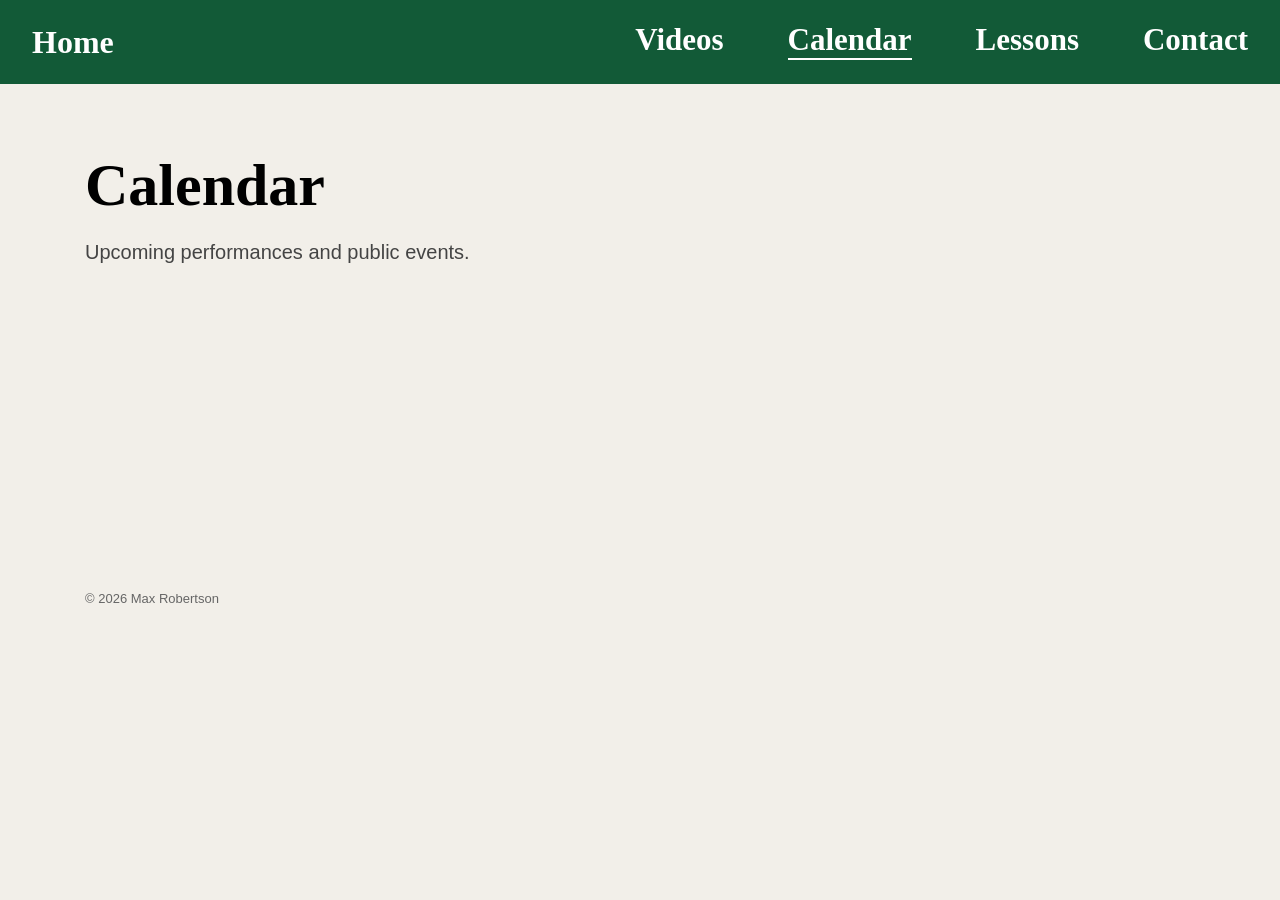
==== calendar.html @ 99ddce04 "Add files via upload" ====
<!doctype html>
<html lang="en">
<head>
  <meta charset="utf-8">
  <meta name="viewport" content="width=device-width, initial-scale=1">
  <title>Calendar — Max Robertson</title>
  <link rel="stylesheet" href="style.css">
</head>
<body>
  <header class="site-header">
    <a class="brand" href="index.html">Home</a>
    <nav>
      <a class="" href="videos.html">Videos</a>
      <a class="active" href="calendar.html">Calendar</a>
      <a class="" href="lessons.html">Lessons</a>
      <a class="" href="contact.html">Contact</a>
    </nav>
  </header>

  <main class="page">
    <h1>Calendar</h1>
    <p class="intro">Upcoming performances and public events.</p>
    <div class="calendar-embed">
      <iframe src="https://calendar.google.com/calendar/embed?src=b08bcf48855e056035fb3ee5abae15c4e9977da4983a8a89e8dce582ec767ac6%40group.calendar.google.com&ctz=America%2FChicago" title="Max Robertson performance calendar" loading="lazy" frameborder="0" scrolling="no"></iframe>
    </div>
  </main>

  <footer>© 2026 Max Robertson</footer>
</body>
</html>
---- style.css ----
*{box-sizing:border-box}
:root{--bg:#F2EFE9;--green:#125A37;--text:#000;--muted:#444;--line:#cfcac1}
html,body{margin:0;min-height:100%;background:var(--bg);color:var(--text)}
body{font-family:Arial,Helvetica,sans-serif;line-height:1.5}
.site-header{height:84px;background:var(--green);display:flex;align-items:center;justify-content:space-between;padding:0 32px;color:#fff}
.brand,nav a{font-family:Georgia,'Times New Roman',serif;font-weight:700;color:#fff;text-decoration:none}
.brand{font-size:32px}
nav{display:flex;align-items:center;gap:64px}
nav a{font-size:31px;line-height:1;border-bottom:2px solid transparent;padding-bottom:3px}
nav a:hover,nav a.active{border-bottom-color:#fff}
.hero{max-width:1366px;min-height:calc(100vh - 84px);margin:0 auto;padding:105px 55px 55px;display:grid;grid-template-columns:1fr 1fr;gap:45px;align-items:center}
.hero-photo{height:550px;display:flex;align-items:flex-end;justify-content:center;overflow:hidden}
.hero-photo img{width:100%;height:100%;object-fit:contain;object-position:center bottom}
.hero-copy{padding:0 35px 0 5px;align-self:center}
.hero h1{font-family:Georgia,'Times New Roman',serif;font-size:66px;line-height:1.05;margin:0 0 48px;font-weight:700;letter-spacing:-1.5px}
.hero p{font-size:31px;line-height:1.36;margin:0 0 42px;max-width:570px}
.page{max-width:1200px;margin:0 auto;padding:70px 45px 100px}
.page h1{font-family:Georgia,'Times New Roman',serif;font-size:60px;line-height:1.05;margin:0 0 20px}
.intro{font-size:20px;color:var(--muted);margin:0 0 40px;max-width:700px}
.video-grid{display:grid;grid-template-columns:repeat(2,1fr);gap:30px}
.video{aspect-ratio:16/9;background:#111}.video iframe{width:100%;height:100%;border:0}
.calendar-placeholder{min-height:600px;border:1px dashed var(--line);display:grid;place-items:center;text-align:center;color:var(--muted);font-size:18px}
.lesson-page{display:grid;grid-template-columns:1fr 1fr;gap:70px;align-items:center}.lesson-photo{aspect-ratio:4/5;background:#e4e0d8;display:grid;place-items:center}.photo-placeholder{color:#888;letter-spacing:.12em;font-size:13px}.lesson-page h1{font-size:56px}.lesson-page p{font-size:21px;line-height:1.55}
.narrow{max-width:760px}form{display:grid;gap:10px}label{font-size:16px;margin-top:12px}input,textarea{width:100%;padding:12px;border:1px solid #aaa;background:#fff;font:inherit;font-size:17px}textarea{resize:vertical}.button{display:inline-block;margin-top:12px;padding:11px 18px;background:var(--green);color:#fff;border:0;font:inherit;cursor:pointer;text-decoration:none}
footer{max-width:1200px;margin:0 auto;padding:25px 45px 45px;color:#666;font-size:13px}
@media(max-width:800px){.site-header{height:auto;min-height:84px;padding:20px 22px;align-items:flex-start;gap:20px}.brand{font-size:27px}nav{gap:18px;flex-wrap:wrap;justify-content:flex-end}nav a{font-size:22px}.hero{grid-template-columns:1fr;min-height:auto;padding:45px 25px 65px;gap:20px}.hero-photo{height:440px}.hero-copy{padding:0}.hero h1{font-size:48px;margin-bottom:30px}.hero p{font-size:24px}.page{padding:50px 25px 80px}.page h1{font-size:46px}.video-grid{grid-template-columns:1fr}.lesson-page{grid-template-columns:1fr;gap:35px}.lesson-page h1{font-size:46px}footer{padding:25px}}
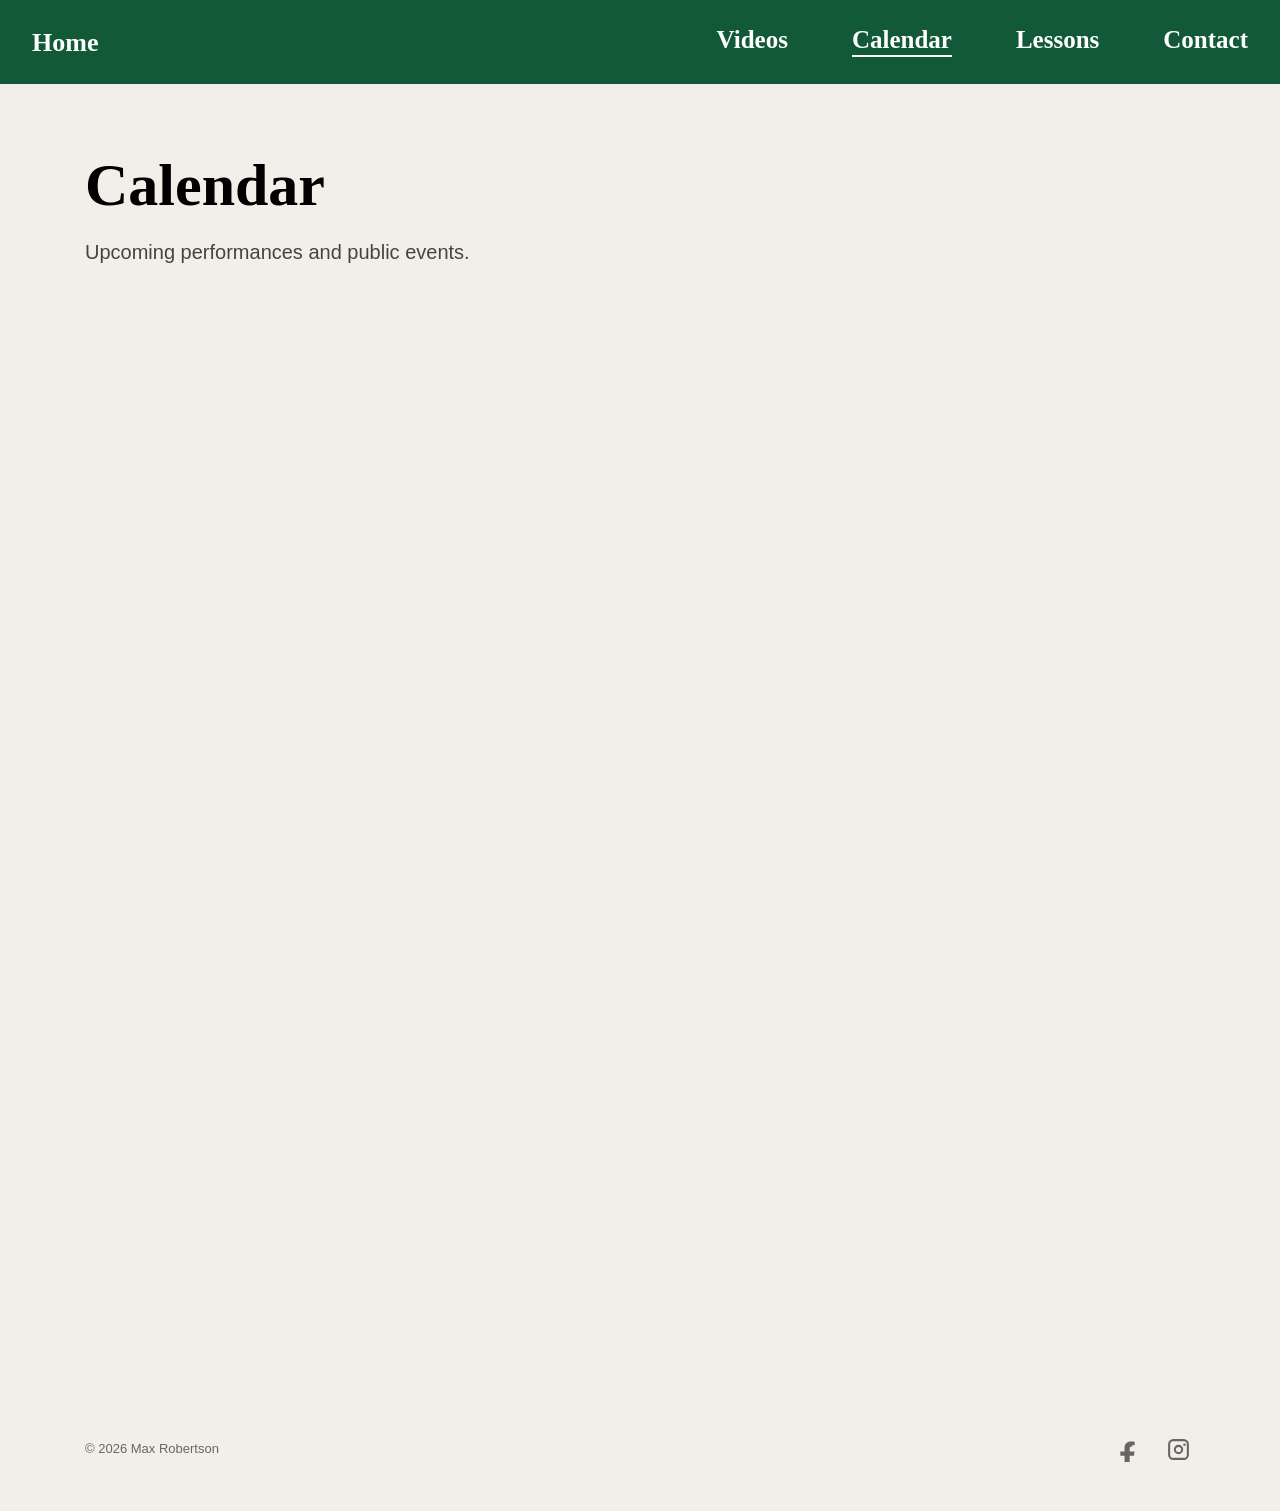
==== commit 24bd0be1: "Add files via upload" ====
--- a/calendar.html
+++ b/calendar.html
@@ -16,7 +16,6 @@
       <a class="" href="contact.html">Contact</a>
     </nav>
   </header>
-
   <main class="page">
     <h1>Calendar</h1>
     <p class="intro">Upcoming performances and public events.</p>
@@ -24,7 +23,16 @@
       <iframe src="https://calendar.google.com/calendar/embed?src=b08bcf48855e056035fb3ee5abae15c4e9977da4983a8a89e8dce582ec767ac6%40group.calendar.google.com&ctz=America%2FChicago" title="Max Robertson performance calendar" loading="lazy" frameborder="0" scrolling="no"></iframe>
     </div>
   </main>
-
-  <footer>© 2026 Max Robertson</footer>
+  <footer>
+  <span>© 2026 Max Robertson</span>
+  <div class="social-links" aria-label="Social media">
+    <a href="https://www.facebook.com/profile.php?id=7933307" target="_blank" rel="noopener noreferrer" aria-label="Facebook" title="Facebook">
+      <svg viewBox="0 0 24 24" aria-hidden="true"><path d="M13.5 8H16V4.5c-.43-.06-1.91-.17-3.64-.17-3.6 0-6.07 2.2-6.07 6.24V14H2.25v3.92h4.04V24h4.94v-6.08h4.04L15.9 14h-4.67v-3.08c0-1.14.31-1.92 2.27-1.92z"/></svg>
+    </a>
+    <a href="https://www.instagram.com/maxmandolin/" target="_blank" rel="noopener noreferrer" aria-label="Instagram" title="Instagram">
+      <svg viewBox="0 0 24 24" aria-hidden="true"><path d="M7 2h10a5 5 0 0 1 5 5v10a5 5 0 0 1-5 5H7a5 5 0 0 1-5-5V7a5 5 0 0 1 5-5zm0 2a3 3 0 0 0-3 3v10a3 3 0 0 0 3 3h10a3 3 0 0 0 3-3V7a3 3 0 0 0-3-3H7zm5 3.5A4.5 4.5 0 1 1 12 16.5 4.5 4.5 0 0 1 12 7.5zm0 2A2.5 2.5 0 1 0 12 14.5 2.5 2.5 0 0 0 12 9.5zM17.75 6.25a1.25 1.25 0 1 1 0 2.5 1.25 1.25 0 0 1 0-2.5z"/></svg>
+    </a>
+  </div>
+</footer>
 </body>
 </html>
--- a/style.css
+++ b/style.css
@@ -4,23 +4,55 @@
 body{font-family:Arial,Helvetica,sans-serif;line-height:1.5}
 .site-header{height:84px;background:var(--green);display:flex;align-items:center;justify-content:space-between;padding:0 32px;color:#fff}
 .brand,nav a{font-family:Georgia,'Times New Roman',serif;font-weight:700;color:#fff;text-decoration:none}
-.brand{font-size:32px}
+.brand{font-size:26px}
 nav{display:flex;align-items:center;gap:64px}
-nav a{font-size:31px;line-height:1;border-bottom:2px solid transparent;padding-bottom:3px}
+nav a{font-size:25px;line-height:1;border-bottom:2px solid transparent;padding-bottom:3px}
 nav a:hover,nav a.active{border-bottom-color:#fff}
-.hero{max-width:1366px;min-height:calc(100vh - 84px);margin:0 auto;padding:105px 55px 55px;display:grid;grid-template-columns:1fr 1fr;gap:45px;align-items:center}
-.hero-photo{height:550px;display:flex;align-items:flex-end;justify-content:center;overflow:hidden}
-.hero-photo img{width:100%;height:100%;object-fit:contain;object-position:center bottom}
-.hero-copy{padding:0 35px 0 5px;align-self:center}
-.hero h1{font-family:Georgia,'Times New Roman',serif;font-size:66px;line-height:1.05;margin:0 0 48px;font-weight:700;letter-spacing:-1.5px}
-.hero p{font-size:31px;line-height:1.36;margin:0 0 42px;max-width:570px}
+.hero{max-width:1366px;min-height:calc(100vh - 84px);margin:0 auto;padding:52px 55px 55px;display:grid;grid-template-columns:1fr 1fr;gap:45px;align-items:start}
+.hero-photo{height:605px;margin-top:-16px;display:flex;align-items:flex-end;justify-content:center;overflow:hidden}
+.hero-photo img{width:100%;height:100%;object-fit:contain;object-position:center top}
+.hero-copy{padding:0 35px 0 5px;align-self:start}
+.hero h1{font-family:Georgia,'Times New Roman',serif;font-size:53px;line-height:1.05;margin:0 0 48px;font-weight:700;letter-spacing:-1.5px}
+.hero p{font-family:Arial,Helvetica,sans-serif;font-size:22px;line-height:1.36;margin:0 0 32px;max-width:570px}
+.projects{margin-top:8px;max-width:650px}
+.projects h2{font-family:Arial,Helvetica,sans-serif;font-size:22px;line-height:1.2;margin:0 0 12px}
+.projects ul{margin:0;padding-left:24px}
+.projects li{font-family:Arial,Helvetica,sans-serif;font-size:22px;line-height:1.45;margin:5px 0}
+.projects a{color:inherit}
 .page{max-width:1200px;margin:0 auto;padding:70px 45px 100px}
 .page h1{font-family:Georgia,'Times New Roman',serif;font-size:60px;line-height:1.05;margin:0 0 20px}
 .intro{font-size:20px;color:var(--muted);margin:0 0 40px;max-width:700px}
 .video-grid{display:grid;grid-template-columns:repeat(2,1fr);gap:30px}
 .video{aspect-ratio:16/9;background:#111}.video iframe{width:100%;height:100%;border:0}
-.calendar-placeholder{min-height:600px;border:1px dashed var(--line);display:grid;place-items:center;text-align:center;color:var(--muted);font-size:18px}
-.lesson-page{display:grid;grid-template-columns:1fr 1fr;gap:70px;align-items:center}.lesson-photo{aspect-ratio:4/5;background:#e4e0d8;display:grid;place-items:center}.photo-placeholder{color:#888;letter-spacing:.12em;font-size:13px}.lesson-page h1{font-size:56px}.lesson-page p{font-size:21px;line-height:1.55}
+.calendar-embed{width:100%;height:1000px}
+.calendar-embed iframe{display:block;width:100%;height:100%;border:0}
+.lesson-page{display:grid;grid-template-columns:1fr 1fr;gap:70px;align-items:center}
+.lesson-photo{width:100%;max-width:560px;aspect-ratio:16/9;background:#e4e0d8;overflow:hidden}
+.lesson-photo img{width:100%;height:100%;object-fit:contain;display:block}
+.lesson-page h1{font-size:56px}.lesson-page p{font-size:21px;line-height:1.55}
 .narrow{max-width:760px}form{display:grid;gap:10px}label{font-size:16px;margin-top:12px}input,textarea{width:100%;padding:12px;border:1px solid #aaa;background:#fff;font:inherit;font-size:17px}textarea{resize:vertical}.button{display:inline-block;margin-top:12px;padding:11px 18px;background:var(--green);color:#fff;border:0;font:inherit;cursor:pointer;text-decoration:none}
-footer{max-width:1200px;margin:0 auto;padding:25px 45px 45px;color:#666;font-size:13px}
-@media(max-width:800px){.site-header{height:auto;min-height:84px;padding:20px 22px;align-items:flex-start;gap:20px}.brand{font-size:27px}nav{gap:18px;flex-wrap:wrap;justify-content:flex-end}nav a{font-size:22px}.hero{grid-template-columns:1fr;min-height:auto;padding:45px 25px 65px;gap:20px}.hero-photo{height:440px}.hero-copy{padding:0}.hero h1{font-size:48px;margin-bottom:30px}.hero p{font-size:24px}.page{padding:50px 25px 80px}.page h1{font-size:46px}.video-grid{grid-template-columns:1fr}.lesson-page{grid-template-columns:1fr;gap:35px}.lesson-page h1{font-size:46px}footer{padding:25px}}
+footer{max-width:1200px;margin:0 auto;padding:25px 45px 45px;color:#666;font-size:13px;display:flex;align-items:center;justify-content:space-between;gap:20px}
+.social-links{display:flex;align-items:center;gap:14px}
+.social-links a{display:inline-flex;align-items:center;justify-content:center;width:34px;height:34px;color:#666;text-decoration:none}
+.social-links a:hover{color:var(--green)}
+.social-links svg{width:25px;height:25px;fill:currentColor}
+@media(max-width:800px){
+.site-header{height:auto;min-height:84px;padding:20px 22px;align-items:flex-start;gap:20px}
+.brand{font-size:22px}
+nav{gap:18px;flex-wrap:wrap;justify-content:flex-end}
+nav a{font-size:18px}
+.hero{grid-template-columns:1fr;min-height:auto;padding:45px 25px 65px;gap:20px;align-items:start}
+.hero-photo{height:480px;margin-top:0}
+.hero-copy{padding:0}
+.hero h1{font-size:42px;margin-bottom:30px}
+.hero p{font-size:22px}
+.projects h2{font-size:22px}
+.projects li{font-size:22px}
+.page{padding:50px 25px 80px}
+.page h1{font-size:46px}
+.video-grid{grid-template-columns:1fr}
+.lesson-page{grid-template-columns:1fr;gap:35px}
+.lesson-page h1{font-size:46px}
+.calendar-embed{height:800px}
+footer{padding:25px;flex-wrap:wrap}
+}
